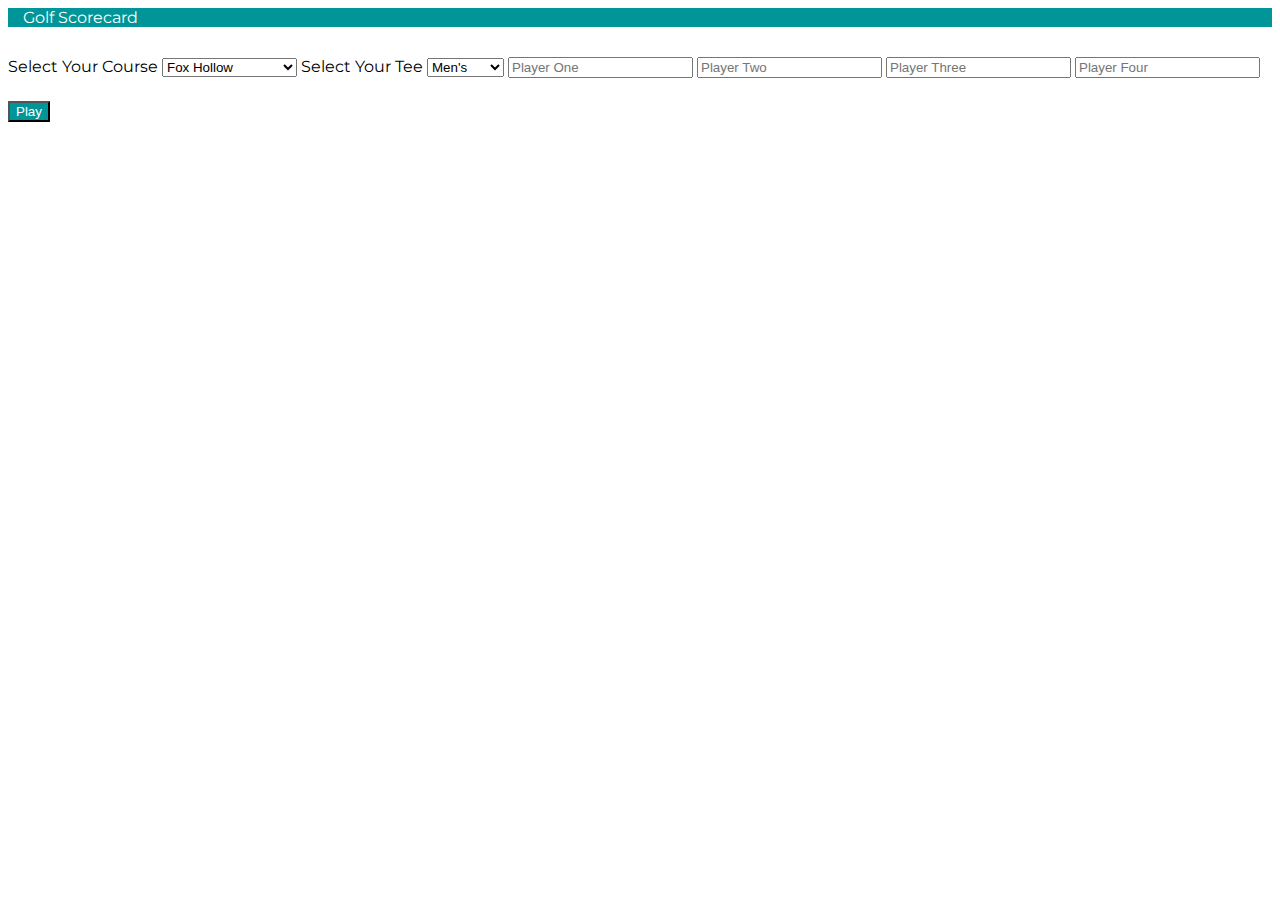
==== index.html @ 2ef04aa4 "baseline html and css" ====
<!DOCTYPE html>
<html lang="en">

<head>
    <meta charset="UTF-8">
    <meta http-equiv="X-UA-Compatible" content="IE=edge">
    <meta name="viewport" content="width=device-width, initial-scale=1.0">
    <title>Golf Scorecard</title>
    <link href="https://cdn.jsdelivr.net/npm/bootstrap@5.1.3/dist/css/bootstrap.min.css" rel="stylesheet"
        integrity="sha384-1BmE4kWBq78iYhFldvKuhfTAU6auU8tT94WrHftjDbrCEXSU1oBoqyl2QvZ6jIW3" crossorigin="anonymous">
    <link rel="stylesheet" href="https://use.fontawesome.com/releases/v5.15.4/css/all.css"
        integrity="sha384-DyZ88mC6Up2uqS4h/KRgHuoeGwBcD4Ng9SiP4dIRy0EXTlnuz47vAwmeGwVChigm" crossorigin="anonymous">
    <link rel="preconnect" href="https://fonts.googleapis.com">
    <link rel="preconnect" href="https://fonts.gstatic.com" crossorigin>
    <link href="https://fonts.googleapis.com/css2?family=Montserrat:wght@400;600&display=swap" rel="stylesheet">

    <link rel="stylesheet" href="css/style.css">
</head>

<body>
    <div class="container-fluid">
        <nav class="navbar">
            <div class="container-fluid">
                <div class="navbar-brand">
                    <i class="fas fa-golf-ball"></i>
                    <span>Golf Scorecard</span>
                </div>
            </div>
        </nav>
        <div class="formContainer row d-flex justify-content-center">
            <form action="scorecard.html" class="col-lg-6">
                <label for="courseSelect">Select Your Course</label>
                <select class="form-select" id="courseSelect" aria-label="select course">
                    <option value="1">Fox Hollow</option>
                    <option value="2">Thanksgiving Point</option>
                    <option value="3">Spanish Oaks</option>
                </select>
                <label for="teeSelect">Select Your Tee</label>
                <select class="form-select" id="teeSelect" aria-label="select tee">
                    <option value="1">Men's</option>
                    <option value="2">Women's</option>
                    <option value="3">Pro</option>
                </select>
                <input type="text" class="form-control" placeholder="Player One">
                <input type="text" class="form-control" placeholder="Player Two">
                <input type="text" class="form-control" placeholder="Player Three">
                <input type="text" class="form-control" placeholder="Player Four">
                <button type="submit" class="btn play col-12">Play</button>
            </form>
        </div>
    </div>



    <script src="https://cdn.jsdelivr.net/npm/@popperjs/core@2.10.2/dist/umd/popper.min.js"
        integrity="sha384-7+zCNj/IqJ95wo16oMtfsKbZ9ccEh31eOz1HGyDuCQ6wgnyJNSYdrPa03rtR1zdB"
        crossorigin="anonymous"></script>
    <script src="https://cdn.jsdelivr.net/npm/bootstrap@5.1.3/dist/js/bootstrap.min.js"
        integrity="sha384-QJHtvGhmr9XOIpI6YVutG+2QOK9T+ZnN4kzFN1RtK3zEFEIsxhlmWl5/YESvpZ13"
        crossorigin="anonymous"></script>
    <script src="js/app.js"></script>
</body>

</html>
---- css/style.css ----
body {
  font-family: "Montserrat", sans-serif;
}

.navbar {
  background-color: #009598;
  color: white;
}
.navbar i {
  margin-right: 15px;
}

.formContainer {
  margin: 30px auto;
}
.formContainer select {
  margin-bottom: 22.5px;
}
.formContainer input {
  margin-bottom: 22.5px;
}
.formContainer .play {
  background-color: #009598;
  color: white;
}

table th {
  width: 75px;
}

.hitsInput {
  width: 50px;
}

/*# sourceMappingURL=style.css.map */
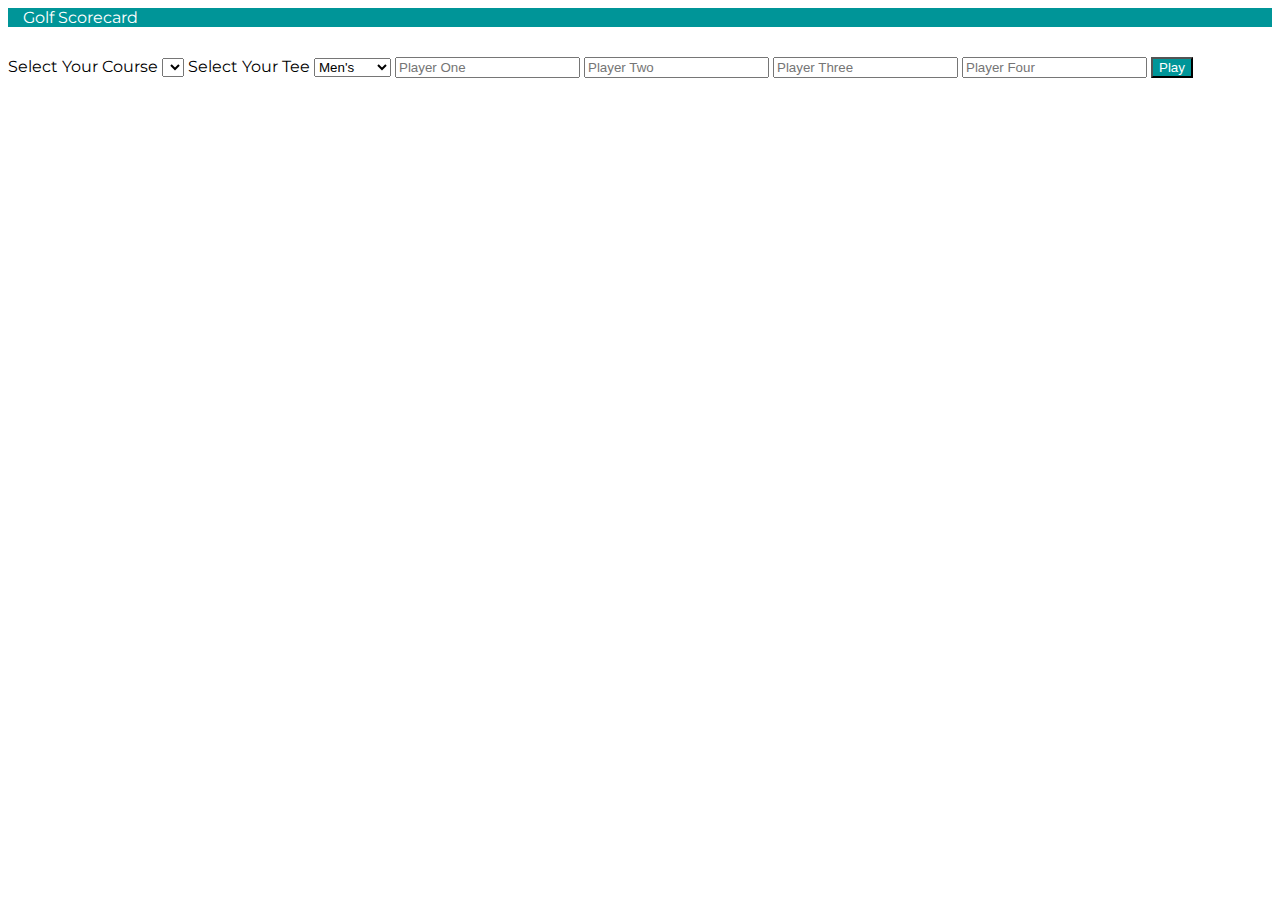
==== commit 50a23806: "course selection js done" ====
--- a/index.html
+++ b/index.html
@@ -13,7 +13,6 @@
     <link rel="preconnect" href="https://fonts.googleapis.com">
     <link rel="preconnect" href="https://fonts.gstatic.com" crossorigin>
     <link href="https://fonts.googleapis.com/css2?family=Montserrat:wght@400;600&display=swap" rel="stylesheet">
-
     <link rel="stylesheet" href="css/style.css">
 </head>
 
@@ -31,9 +30,9 @@
             <form action="scorecard.html" class="col-lg-6">
                 <label for="courseSelect">Select Your Course</label>
                 <select class="form-select" id="courseSelect" aria-label="select course">
-                    <option value="1">Fox Hollow</option>
+                    <!-- <option value="1">Fox Hollow</option>
                     <option value="2">Thanksgiving Point</option>
-                    <option value="3">Spanish Oaks</option>
+                    <option value="3">Spanish Oaks</option> -->
                 </select>
                 <label for="teeSelect">Select Your Tee</label>
                 <select class="form-select" id="teeSelect" aria-label="select tee">
@@ -41,10 +40,10 @@
                     <option value="2">Women's</option>
                     <option value="3">Pro</option>
                 </select>
-                <input type="text" class="form-control" placeholder="Player One">
-                <input type="text" class="form-control" placeholder="Player Two">
-                <input type="text" class="form-control" placeholder="Player Three">
-                <input type="text" class="form-control" placeholder="Player Four">
+                <input type="text" id="player1" class="form-control" placeholder="Player One">
+                <input type="text" id="player2" class="form-control" placeholder="Player Two">
+                <input type="text" id="player3" class="form-control" placeholder="Player Three">
+                <input type="text" id="player4" class="form-control" placeholder="Player Four">
                 <button type="submit" class="btn play col-12">Play</button>
             </form>
         </div>
--- a/css/style.css
+++ b/css/style.css
@@ -24,6 +24,13 @@
   color: white;
 }
 
+.tableContainer {
+  margin: 15px 0;
+}
+
+table {
+  text-align: center;
+}
 table th {
   width: 75px;
 }
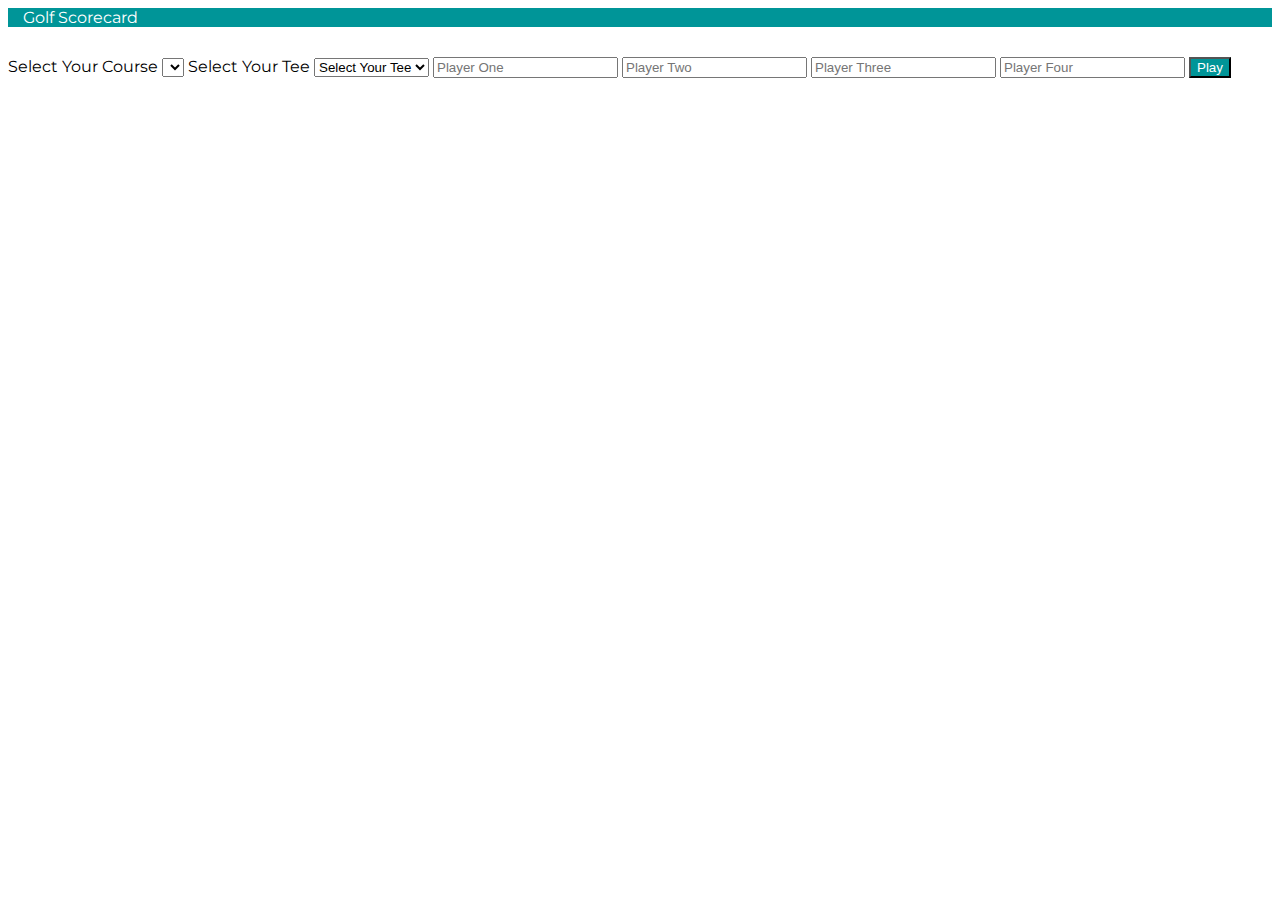
==== commit 7dd088af: "add player work" ====
--- a/index.html
+++ b/index.html
@@ -29,22 +29,22 @@
         <div class="formContainer row d-flex justify-content-center">
             <form action="scorecard.html" class="col-lg-6">
                 <label for="courseSelect">Select Your Course</label>
-                <select class="form-select" id="courseSelect" aria-label="select course">
-                    <!-- <option value="1">Fox Hollow</option>
-                    <option value="2">Thanksgiving Point</option>
-                    <option value="3">Spanish Oaks</option> -->
+                <select onchange="onCourseSelection(event)" class="form-select" id="courseSelect"
+                    aria-label="select course">
                 </select>
                 <label for="teeSelect">Select Your Tee</label>
                 <select class="form-select" id="teeSelect" aria-label="select tee">
-                    <option value="1">Men's</option>
-                    <option value="2">Women's</option>
-                    <option value="3">Pro</option>
+                    <option value="1">Select Your Tee</option>
                 </select>
-                <input type="text" id="player1" class="form-control" placeholder="Player One">
-                <input type="text" id="player2" class="form-control" placeholder="Player Two">
-                <input type="text" id="player3" class="form-control" placeholder="Player Three">
-                <input type="text" id="player4" class="form-control" placeholder="Player Four">
-                <button type="submit" class="btn play col-12">Play</button>
+                <input type="text" id="player1" class="form-control" onchange="addPlayer(event)"
+                    placeholder="Player One">
+                <input type="text" id="player2" class="form-control" onchange="addPlayer(event)"
+                    placeholder="Player Two">
+                <input type="text" id="player3" class="form-control" onchange="addPlayer(event)"
+                    placeholder="Player Three">
+                <input type="text" id="player4" class="form-control" onchange="addPlayer(event)"
+                    placeholder="Player Four">
+                <input type="submit" value="Play" class="btn play col-12"></input>
             </form>
         </div>
     </div>
